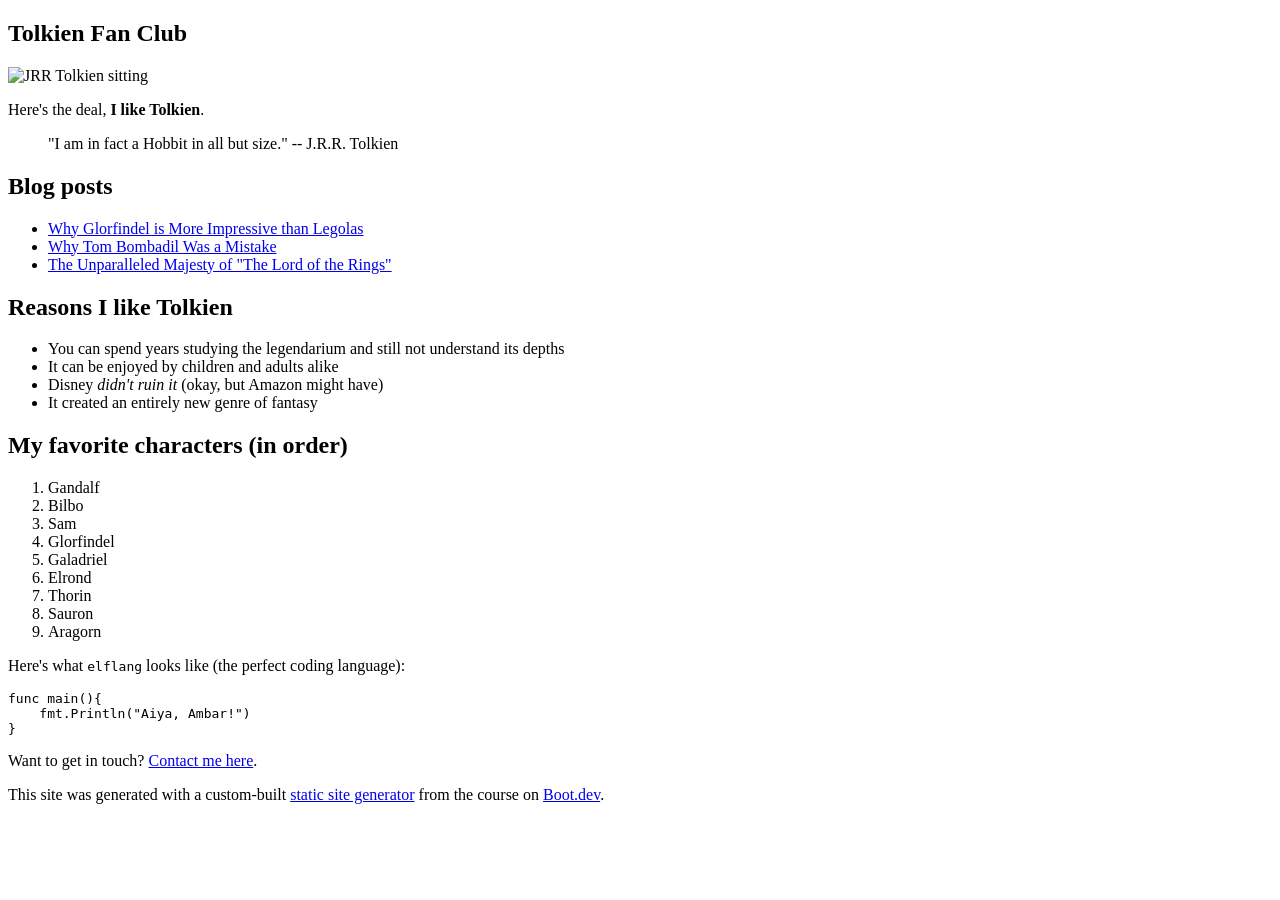
==== docs/index.html @ aa30bb27 "edited pathing for github pages deployment" ====
<!doctype html>
<html>

<head>
    <meta charset="utf-8" />
    <meta name="viewport" content="width=device-width, initial-scale=1" />
    <title>Tolkien Fan Club</title>
    <link href="/static_site_generator/index.css" rel="stylesheet" />
</head>

<body>
    <article><div><h1>Tolkien Fan Club</h1><p><img src="/static_site_generator/images/tolkien.png" alt="JRR Tolkien sitting"></img></p><p>Here's the deal, <b>I like Tolkien</b>.</p><blockquote>"I am in fact a Hobbit in all but size."  -- J.R.R. Tolkien</blockquote><h2>Blog posts</h2><ul><li><a href="/static_site_generator/blog/glorfindel">Why Glorfindel is More Impressive than Legolas</a></li><li><a href="/static_site_generator/blog/tom">Why Tom Bombadil Was a Mistake</a></li><li><a href="/static_site_generator/blog/majesty">The Unparalleled Majesty of "The Lord of the Rings"</a></li></ul><h2>Reasons I like Tolkien</h2><ul><li>You can spend years studying the legendarium and still not understand its depths</li><li>It can be enjoyed by children and adults alike</li><li>Disney <i>didn't ruin it</i> (okay, but Amazon might have)</li><li>It created an entirely new genre of fantasy</li></ul><h2>My favorite characters (in order)</h2><ol><li>Gandalf</li><li>Bilbo</li><li>Sam</li><li>Glorfindel</li><li>Galadriel</li><li>Elrond</li><li>Thorin</li><li>Sauron</li><li>Aragorn</li></ol><p>Here's what <code>elflang</code> looks like (the perfect coding language):</p><pre><code>func main(){
    fmt.Println("Aiya, Ambar!")
}
</code></pre><p>Want to get in touch? <a href="/static_site_generator/contact">Contact me here</a>.</p><p>This site was generated with a custom-built <a href="https://www.boot.dev/courses/build-static-site-generator-python">static site generator</a> from the course on <a href="https://www.boot.dev">Boot.dev</a>.</p></div></article>
</body>

</html>
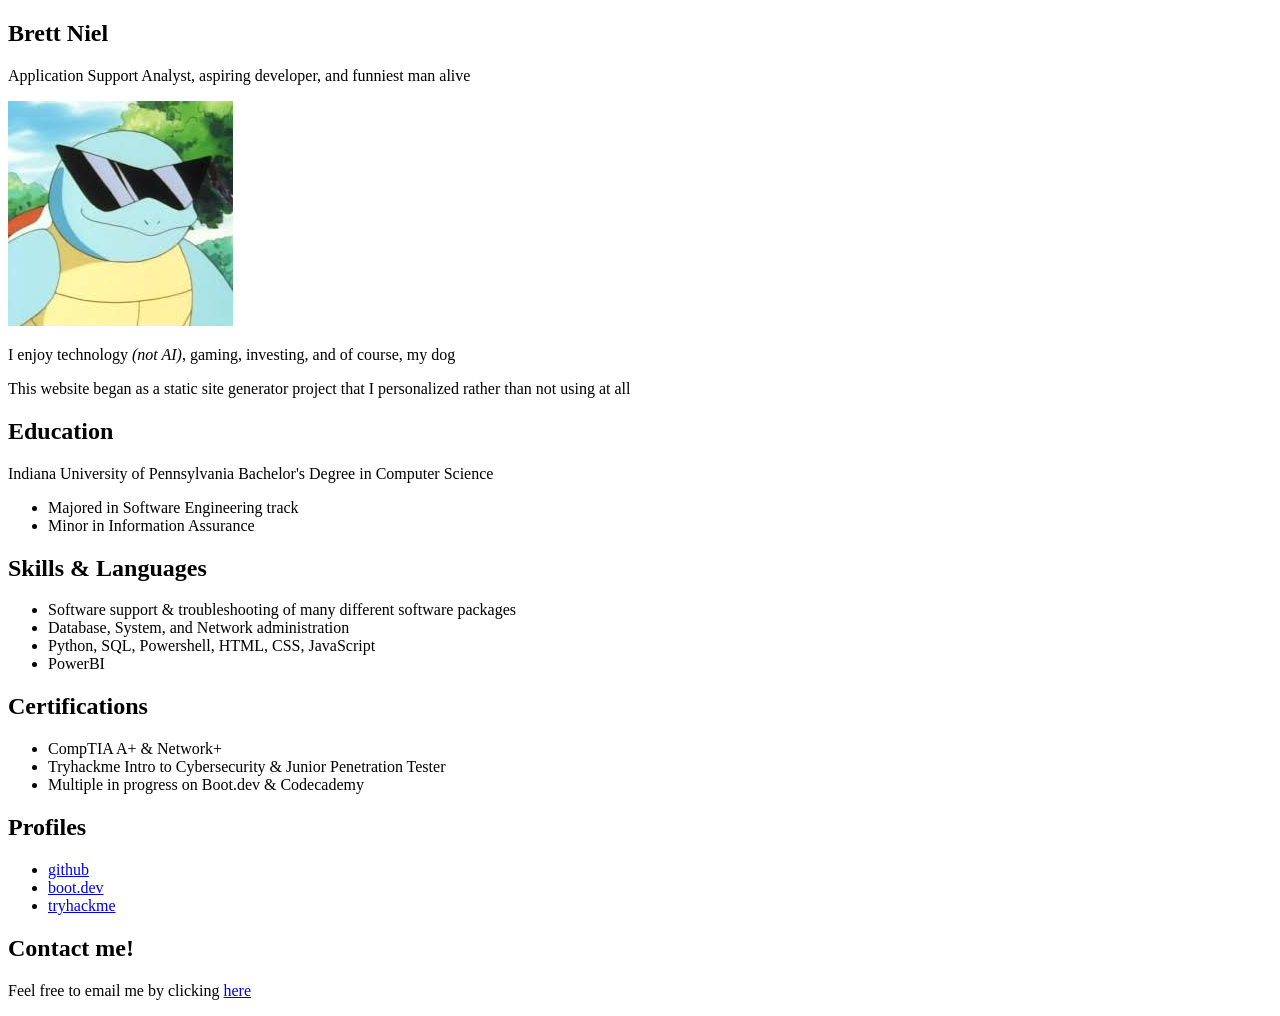
==== commit 3d2986c6: "update content" ====
--- a/docs/index.html
+++ b/docs/index.html
@@ -4,15 +4,12 @@
 <head>
     <meta charset="utf-8" />
     <meta name="viewport" content="width=device-width, initial-scale=1" />
-    <title>Tolkien Fan Club</title>
-    <link href="/static_site_generator/index.css" rel="stylesheet" />
+    <title>Brett Niel</title>
+    <link href="/index.css" rel="stylesheet" />
 </head>
 
 <body>
-    <article><div><h1>Tolkien Fan Club</h1><p><img src="/static_site_generator/images/tolkien.png" alt="JRR Tolkien sitting"></img></p><p>Here's the deal, <b>I like Tolkien</b>.</p><blockquote>"I am in fact a Hobbit in all but size."  -- J.R.R. Tolkien</blockquote><h2>Blog posts</h2><ul><li><a href="/static_site_generator/blog/glorfindel">Why Glorfindel is More Impressive than Legolas</a></li><li><a href="/static_site_generator/blog/tom">Why Tom Bombadil Was a Mistake</a></li><li><a href="/static_site_generator/blog/majesty">The Unparalleled Majesty of "The Lord of the Rings"</a></li></ul><h2>Reasons I like Tolkien</h2><ul><li>You can spend years studying the legendarium and still not understand its depths</li><li>It can be enjoyed by children and adults alike</li><li>Disney <i>didn't ruin it</i> (okay, but Amazon might have)</li><li>It created an entirely new genre of fantasy</li></ul><h2>My favorite characters (in order)</h2><ol><li>Gandalf</li><li>Bilbo</li><li>Sam</li><li>Glorfindel</li><li>Galadriel</li><li>Elrond</li><li>Thorin</li><li>Sauron</li><li>Aragorn</li></ol><p>Here's what <code>elflang</code> looks like (the perfect coding language):</p><pre><code>func main(){
-    fmt.Println("Aiya, Ambar!")
-}
-</code></pre><p>Want to get in touch? <a href="/static_site_generator/contact">Contact me here</a>.</p><p>This site was generated with a custom-built <a href="https://www.boot.dev/courses/build-static-site-generator-python">static site generator</a> from the course on <a href="https://www.boot.dev">Boot.dev</a>.</p></div></article>
+    <article><div><h1>Brett Niel</h1><p>Application Support Analyst, aspiring developer, and funniest man alive</p><p><img src="images/squirtle.jpg" alt="squirtle"></img></p><p>I enjoy technology <i>(not AI)</i>, gaming, investing, and of course, my dog</p><p>This website began as a static site generator project that I personalized rather than not using at all</p><h2>Education</h2><p>Indiana University of Pennsylvania Bachelor's Degree in Computer Science</p><ul><li>Majored in Software Engineering track</li><li>Minor in Information Assurance</li></ul><h2>Skills & Languages</h2><ul><li>Software support & troubleshooting of many different software packages</li><li>Database, System, and Network administration</li><li>Python, SQL, Powershell, HTML, CSS, JavaScript</li><li>PowerBI</li></ul><h2>Certifications</h2><ul><li>CompTIA A+ & Network+</li><li>Tryhackme Intro to Cybersecurity & Junior Penetration Tester</li><li>Multiple in progress on Boot.dev & Codecademy</li></ul><h2>Profiles</h2><ul><li><a href="https://github.com/BrettNiel">github</a></li><li><a href="https://www.boot.dev/u/clubpenguinmom">boot.dev</a></li><li><a href="https://tryhackme.com/p/ClubPenguinMom">tryhackme</a></li></ul><h2>Contact me!</h2><p>Feel free to email me by clicking <a href="mailto:2l97dolr7@mozmail.com">here</a></p></div></article>
 </body>
 
 </html>
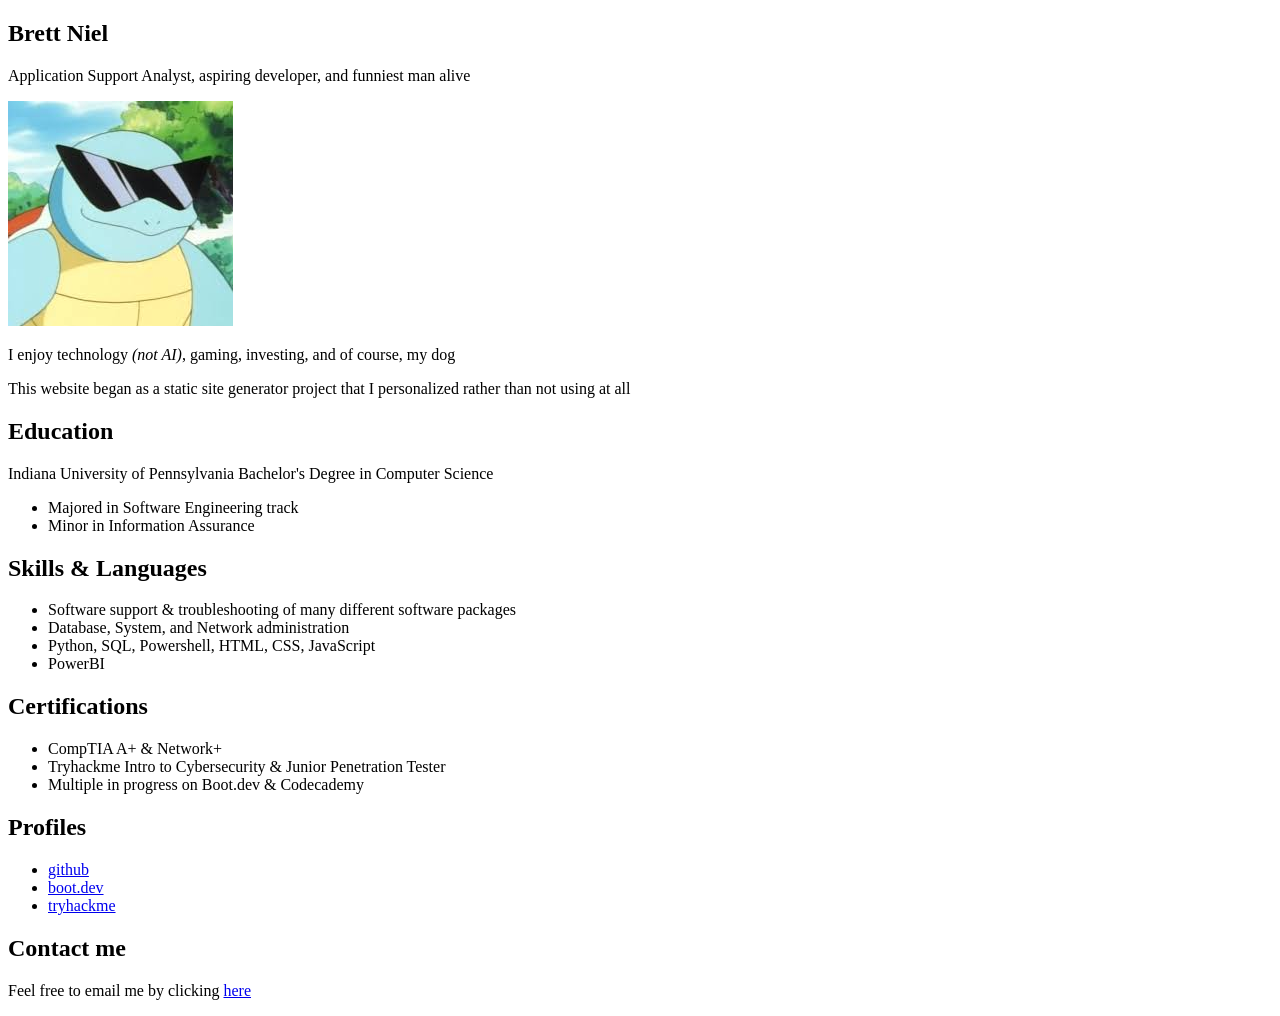
==== commit 1824427d: "i didn't like the exclamation point" ====
--- a/docs/index.html
+++ b/docs/index.html
@@ -9,7 +9,7 @@
 </head>
 
 <body>
-    <article><div><h1>Brett Niel</h1><p>Application Support Analyst, aspiring developer, and funniest man alive</p><p><img src="images/squirtle.jpg" alt="squirtle"></img></p><p>I enjoy technology <i>(not AI)</i>, gaming, investing, and of course, my dog</p><p>This website began as a static site generator project that I personalized rather than not using at all</p><h2>Education</h2><p>Indiana University of Pennsylvania Bachelor's Degree in Computer Science</p><ul><li>Majored in Software Engineering track</li><li>Minor in Information Assurance</li></ul><h2>Skills & Languages</h2><ul><li>Software support & troubleshooting of many different software packages</li><li>Database, System, and Network administration</li><li>Python, SQL, Powershell, HTML, CSS, JavaScript</li><li>PowerBI</li></ul><h2>Certifications</h2><ul><li>CompTIA A+ & Network+</li><li>Tryhackme Intro to Cybersecurity & Junior Penetration Tester</li><li>Multiple in progress on Boot.dev & Codecademy</li></ul><h2>Profiles</h2><ul><li><a href="https://github.com/BrettNiel">github</a></li><li><a href="https://www.boot.dev/u/clubpenguinmom">boot.dev</a></li><li><a href="https://tryhackme.com/p/ClubPenguinMom">tryhackme</a></li></ul><h2>Contact me!</h2><p>Feel free to email me by clicking <a href="mailto:2l97dolr7@mozmail.com">here</a></p></div></article>
+    <article><div><h1>Brett Niel</h1><p>Application Support Analyst, aspiring developer, and funniest man alive</p><p><img src="images/squirtle.jpg" alt="squirtle"></img></p><p>I enjoy technology <i>(not AI)</i>, gaming, investing, and of course, my dog</p><p>This website began as a static site generator project that I personalized rather than not using at all</p><h2>Education</h2><p>Indiana University of Pennsylvania Bachelor's Degree in Computer Science</p><ul><li>Majored in Software Engineering track</li><li>Minor in Information Assurance</li></ul><h2>Skills & Languages</h2><ul><li>Software support & troubleshooting of many different software packages</li><li>Database, System, and Network administration</li><li>Python, SQL, Powershell, HTML, CSS, JavaScript</li><li>PowerBI</li></ul><h2>Certifications</h2><ul><li>CompTIA A+ & Network+</li><li>Tryhackme Intro to Cybersecurity & Junior Penetration Tester</li><li>Multiple in progress on Boot.dev & Codecademy</li></ul><h2>Profiles</h2><ul><li><a href="https://github.com/BrettNiel">github</a></li><li><a href="https://www.boot.dev/u/clubpenguinmom">boot.dev</a></li><li><a href="https://tryhackme.com/p/ClubPenguinMom">tryhackme</a></li></ul><h2>Contact me</h2><p>Feel free to email me by clicking <a href="mailto:2l97dolr7@mozmail.com">here</a></p></div></article>
 </body>
 
 </html>
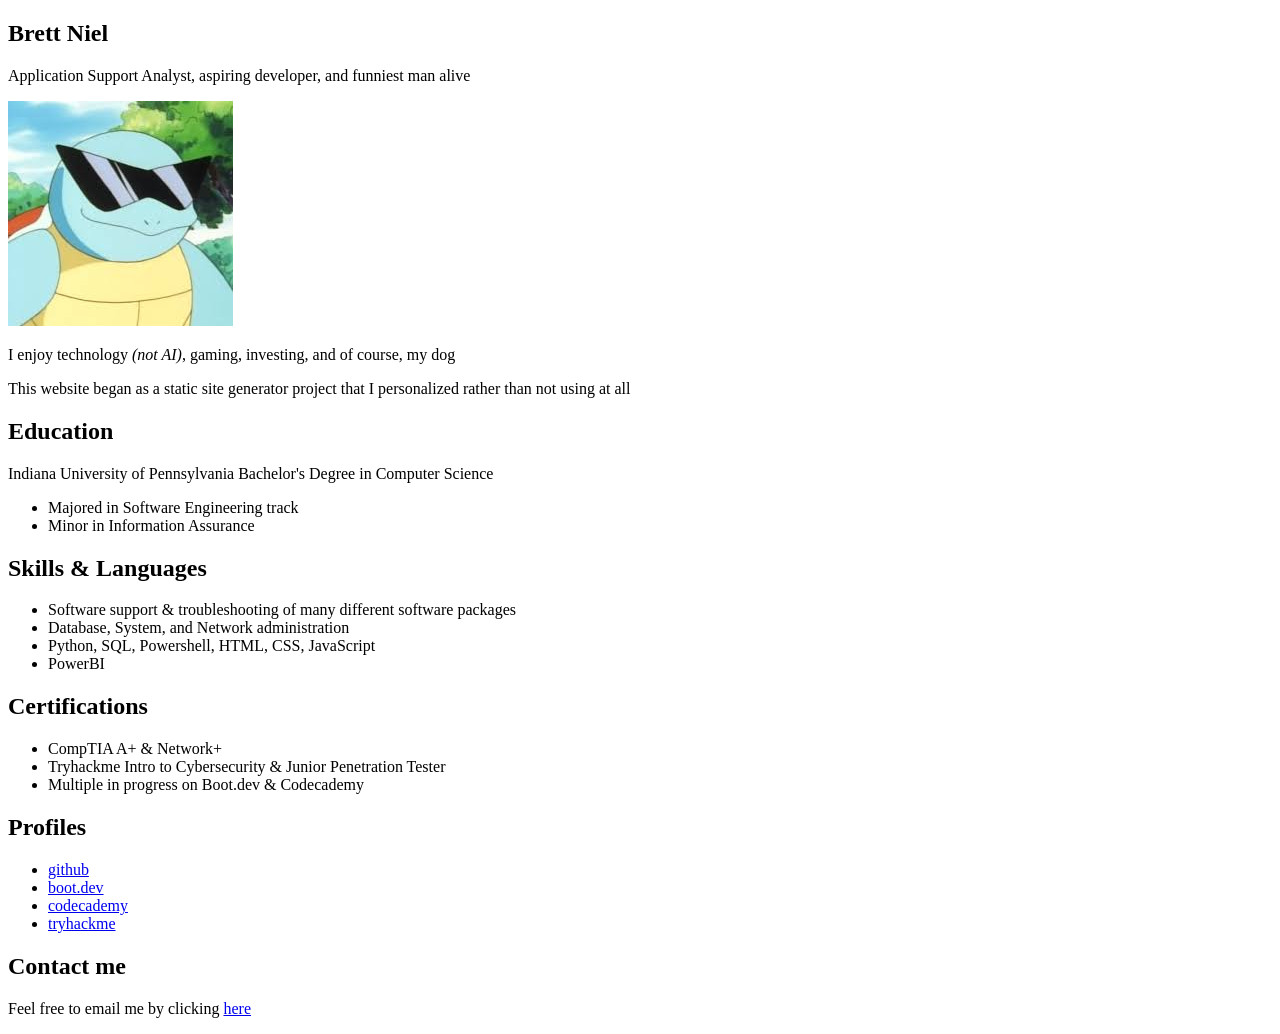
==== commit e06e38f5: "update content" ====
--- a/docs/index.html
+++ b/docs/index.html
@@ -9,7 +9,7 @@
 </head>
 
 <body>
-    <article><div><h1>Brett Niel</h1><p>Application Support Analyst, aspiring developer, and funniest man alive</p><p><img src="images/squirtle.jpg" alt="squirtle"></img></p><p>I enjoy technology <i>(not AI)</i>, gaming, investing, and of course, my dog</p><p>This website began as a static site generator project that I personalized rather than not using at all</p><h2>Education</h2><p>Indiana University of Pennsylvania Bachelor's Degree in Computer Science</p><ul><li>Majored in Software Engineering track</li><li>Minor in Information Assurance</li></ul><h2>Skills & Languages</h2><ul><li>Software support & troubleshooting of many different software packages</li><li>Database, System, and Network administration</li><li>Python, SQL, Powershell, HTML, CSS, JavaScript</li><li>PowerBI</li></ul><h2>Certifications</h2><ul><li>CompTIA A+ & Network+</li><li>Tryhackme Intro to Cybersecurity & Junior Penetration Tester</li><li>Multiple in progress on Boot.dev & Codecademy</li></ul><h2>Profiles</h2><ul><li><a href="https://github.com/BrettNiel">github</a></li><li><a href="https://www.boot.dev/u/clubpenguinmom">boot.dev</a></li><li><a href="https://tryhackme.com/p/ClubPenguinMom">tryhackme</a></li></ul><h2>Contact me</h2><p>Feel free to email me by clicking <a href="mailto:2l97dolr7@mozmail.com">here</a></p></div></article>
+    <article><div><h1>Brett Niel</h1><p>Application Support Analyst, aspiring developer, and funniest man alive</p><p><img src="images/squirtle.jpg" alt="squirtle"></img></p><p>I enjoy technology <i>(not AI)</i>, gaming, investing, and of course, my dog</p><p>This website began as a static site generator project that I personalized rather than not using at all</p><h2>Education</h2><p>Indiana University of Pennsylvania Bachelor's Degree in Computer Science</p><ul><li>Majored in Software Engineering track</li><li>Minor in Information Assurance</li></ul><h2>Skills & Languages</h2><ul><li>Software support & troubleshooting of many different software packages</li><li>Database, System, and Network administration</li><li>Python, SQL, Powershell, HTML, CSS, JavaScript</li><li>PowerBI</li></ul><h2>Certifications</h2><ul><li>CompTIA A+ & Network+</li><li>Tryhackme Intro to Cybersecurity & Junior Penetration Tester</li><li>Multiple in progress on Boot.dev & Codecademy</li></ul><h2>Profiles</h2><ul><li><a href="https://github.com/BrettNiel">github</a></li><li><a href="https://www.boot.dev/u/clubpenguinmom">boot.dev</a></li><li><a href="https://www.codecademy.com/profiles/bmniel">codecademy</a></li><li><a href="https://tryhackme.com/p/ClubPenguinMom">tryhackme</a></li></ul><h2>Contact me</h2><p>Feel free to email me by clicking <a href="mailto:2l97dolr7@mozmail.com">here</a></p></div></article>
 </body>
 
 </html>
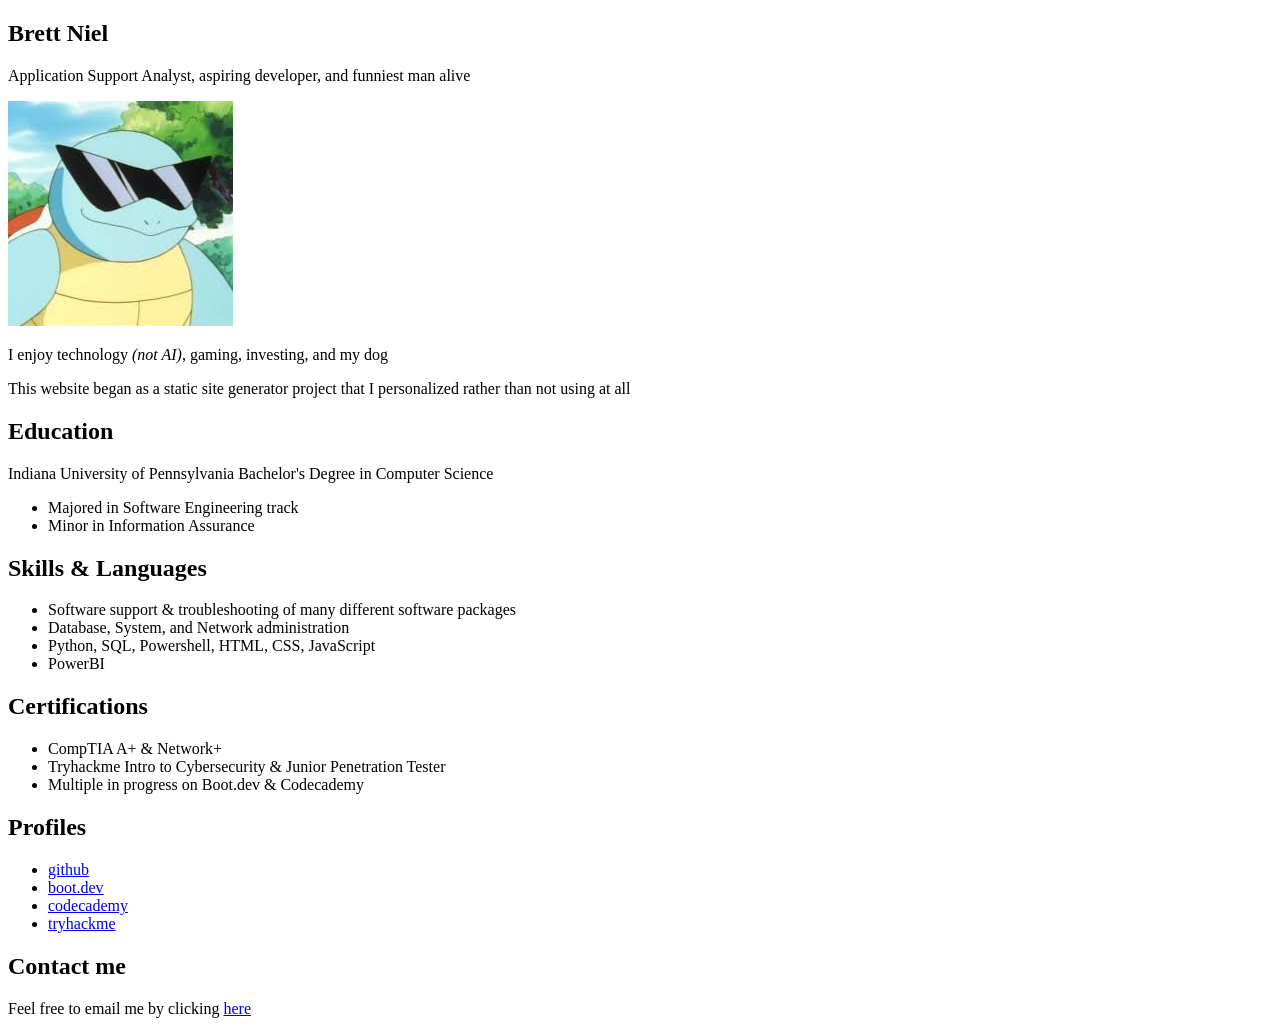
==== commit 8e8dee97: "minor adjustment" ====
--- a/docs/index.html
+++ b/docs/index.html
@@ -9,7 +9,7 @@
 </head>
 
 <body>
-    <article><div><h1>Brett Niel</h1><p>Application Support Analyst, aspiring developer, and funniest man alive</p><p><img src="images/squirtle.jpg" alt="squirtle"></img></p><p>I enjoy technology <i>(not AI)</i>, gaming, investing, and of course, my dog</p><p>This website began as a static site generator project that I personalized rather than not using at all</p><h2>Education</h2><p>Indiana University of Pennsylvania Bachelor's Degree in Computer Science</p><ul><li>Majored in Software Engineering track</li><li>Minor in Information Assurance</li></ul><h2>Skills & Languages</h2><ul><li>Software support & troubleshooting of many different software packages</li><li>Database, System, and Network administration</li><li>Python, SQL, Powershell, HTML, CSS, JavaScript</li><li>PowerBI</li></ul><h2>Certifications</h2><ul><li>CompTIA A+ & Network+</li><li>Tryhackme Intro to Cybersecurity & Junior Penetration Tester</li><li>Multiple in progress on Boot.dev & Codecademy</li></ul><h2>Profiles</h2><ul><li><a href="https://github.com/BrettNiel">github</a></li><li><a href="https://www.boot.dev/u/clubpenguinmom">boot.dev</a></li><li><a href="https://www.codecademy.com/profiles/bmniel">codecademy</a></li><li><a href="https://tryhackme.com/p/ClubPenguinMom">tryhackme</a></li></ul><h2>Contact me</h2><p>Feel free to email me by clicking <a href="mailto:2l97dolr7@mozmail.com">here</a></p></div></article>
+    <article><div><h1>Brett Niel</h1><p>Application Support Analyst, aspiring developer, and funniest man alive</p><p><img src="images/squirtle.jpg" alt="squirtle"></img></p><p>I enjoy technology <i>(not AI)</i>, gaming, investing, and my dog</p><p>This website began as a static site generator project that I personalized rather than not using at all</p><h2>Education</h2><p>Indiana University of Pennsylvania Bachelor's Degree in Computer Science</p><ul><li>Majored in Software Engineering track</li><li>Minor in Information Assurance</li></ul><h2>Skills & Languages</h2><ul><li>Software support & troubleshooting of many different software packages</li><li>Database, System, and Network administration</li><li>Python, SQL, Powershell, HTML, CSS, JavaScript</li><li>PowerBI</li></ul><h2>Certifications</h2><ul><li>CompTIA A+ & Network+</li><li>Tryhackme Intro to Cybersecurity & Junior Penetration Tester</li><li>Multiple in progress on Boot.dev & Codecademy</li></ul><h2>Profiles</h2><ul><li><a href="https://github.com/BrettNiel">github</a></li><li><a href="https://www.boot.dev/u/clubpenguinmom">boot.dev</a></li><li><a href="https://www.codecademy.com/profiles/bmniel">codecademy</a></li><li><a href="https://tryhackme.com/p/ClubPenguinMom">tryhackme</a></li></ul><h2>Contact me</h2><p>Feel free to email me by clicking <a href="mailto:2l97dolr7@mozmail.com">here</a></p></div></article>
 </body>
 
 </html>
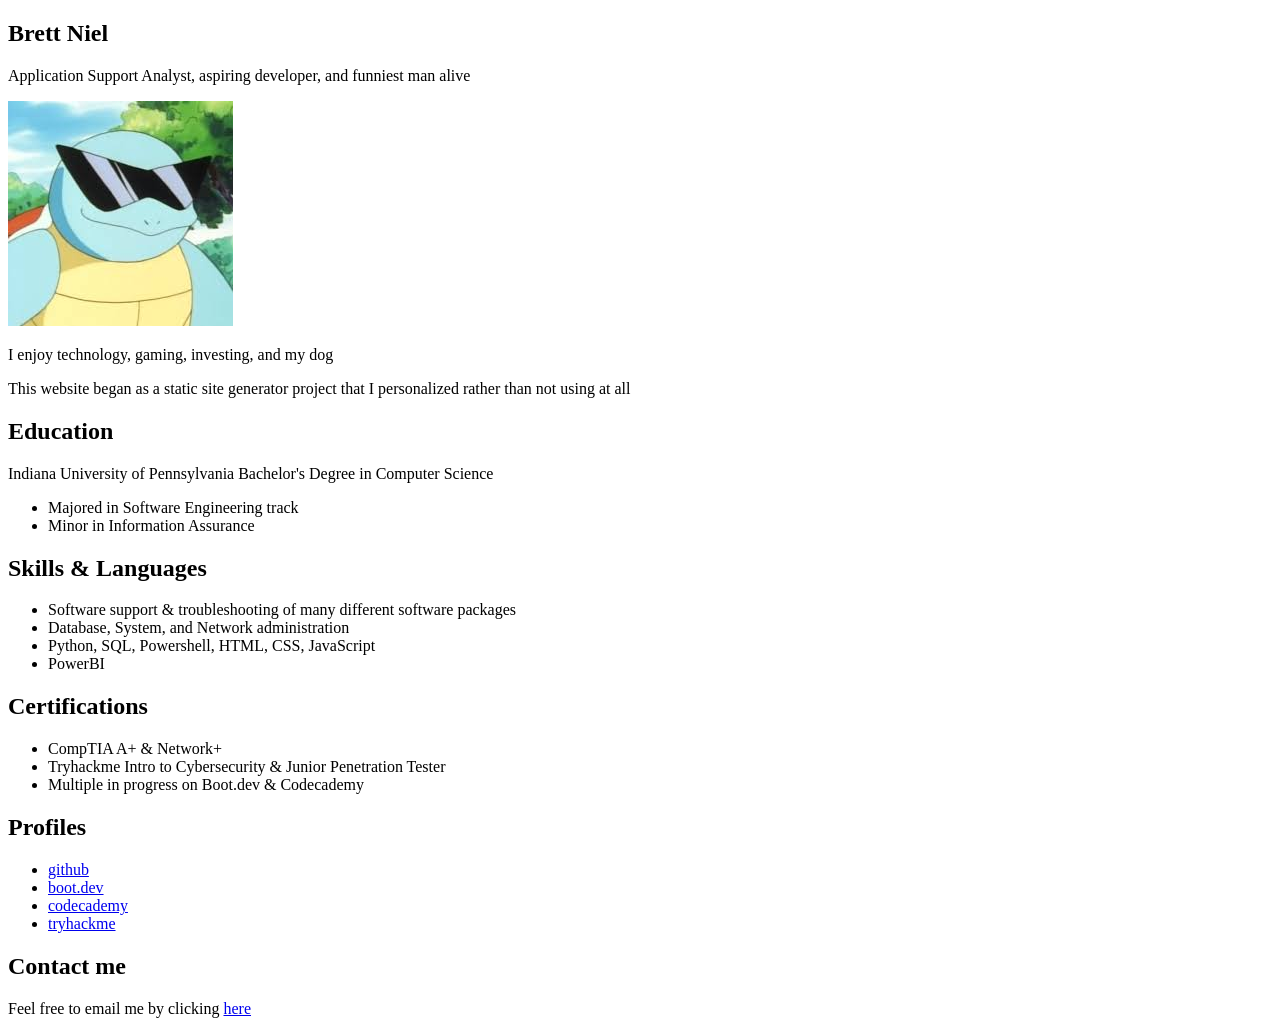
==== commit bde0e3a9: "minor content adjustment" ====
--- a/docs/index.html
+++ b/docs/index.html
@@ -9,7 +9,7 @@
 </head>
 
 <body>
-    <article><div><h1>Brett Niel</h1><p>Application Support Analyst, aspiring developer, and funniest man alive</p><p><img src="images/squirtle.jpg" alt="squirtle"></img></p><p>I enjoy technology <i>(not AI)</i>, gaming, investing, and my dog</p><p>This website began as a static site generator project that I personalized rather than not using at all</p><h2>Education</h2><p>Indiana University of Pennsylvania Bachelor's Degree in Computer Science</p><ul><li>Majored in Software Engineering track</li><li>Minor in Information Assurance</li></ul><h2>Skills & Languages</h2><ul><li>Software support & troubleshooting of many different software packages</li><li>Database, System, and Network administration</li><li>Python, SQL, Powershell, HTML, CSS, JavaScript</li><li>PowerBI</li></ul><h2>Certifications</h2><ul><li>CompTIA A+ & Network+</li><li>Tryhackme Intro to Cybersecurity & Junior Penetration Tester</li><li>Multiple in progress on Boot.dev & Codecademy</li></ul><h2>Profiles</h2><ul><li><a href="https://github.com/BrettNiel">github</a></li><li><a href="https://www.boot.dev/u/clubpenguinmom">boot.dev</a></li><li><a href="https://www.codecademy.com/profiles/bmniel">codecademy</a></li><li><a href="https://tryhackme.com/p/ClubPenguinMom">tryhackme</a></li></ul><h2>Contact me</h2><p>Feel free to email me by clicking <a href="mailto:2l97dolr7@mozmail.com">here</a></p></div></article>
+    <article><div><h1>Brett Niel</h1><p>Application Support Analyst, aspiring developer, and funniest man alive</p><p><img src="images/squirtle.jpg" alt="squirtle"></img></p><p>I enjoy technology, gaming, investing, and my dog</p><p>This website began as a static site generator project that I personalized rather than not using at all</p><h2>Education</h2><p>Indiana University of Pennsylvania Bachelor's Degree in Computer Science</p><ul><li>Majored in Software Engineering track</li><li>Minor in Information Assurance</li></ul><h2>Skills & Languages</h2><ul><li>Software support & troubleshooting of many different software packages</li><li>Database, System, and Network administration</li><li>Python, SQL, Powershell, HTML, CSS, JavaScript</li><li>PowerBI</li></ul><h2>Certifications</h2><ul><li>CompTIA A+ & Network+</li><li>Tryhackme Intro to Cybersecurity & Junior Penetration Tester</li><li>Multiple in progress on Boot.dev & Codecademy</li></ul><h2>Profiles</h2><ul><li><a href="https://github.com/BrettNiel">github</a></li><li><a href="https://www.boot.dev/u/clubpenguinmom">boot.dev</a></li><li><a href="https://www.codecademy.com/profiles/bmniel">codecademy</a></li><li><a href="https://tryhackme.com/p/ClubPenguinMom">tryhackme</a></li></ul><h2>Contact me</h2><p>Feel free to email me by clicking <a href="mailto:2l97dolr7@mozmail.com">here</a></p></div></article>
 </body>
 
 </html>
